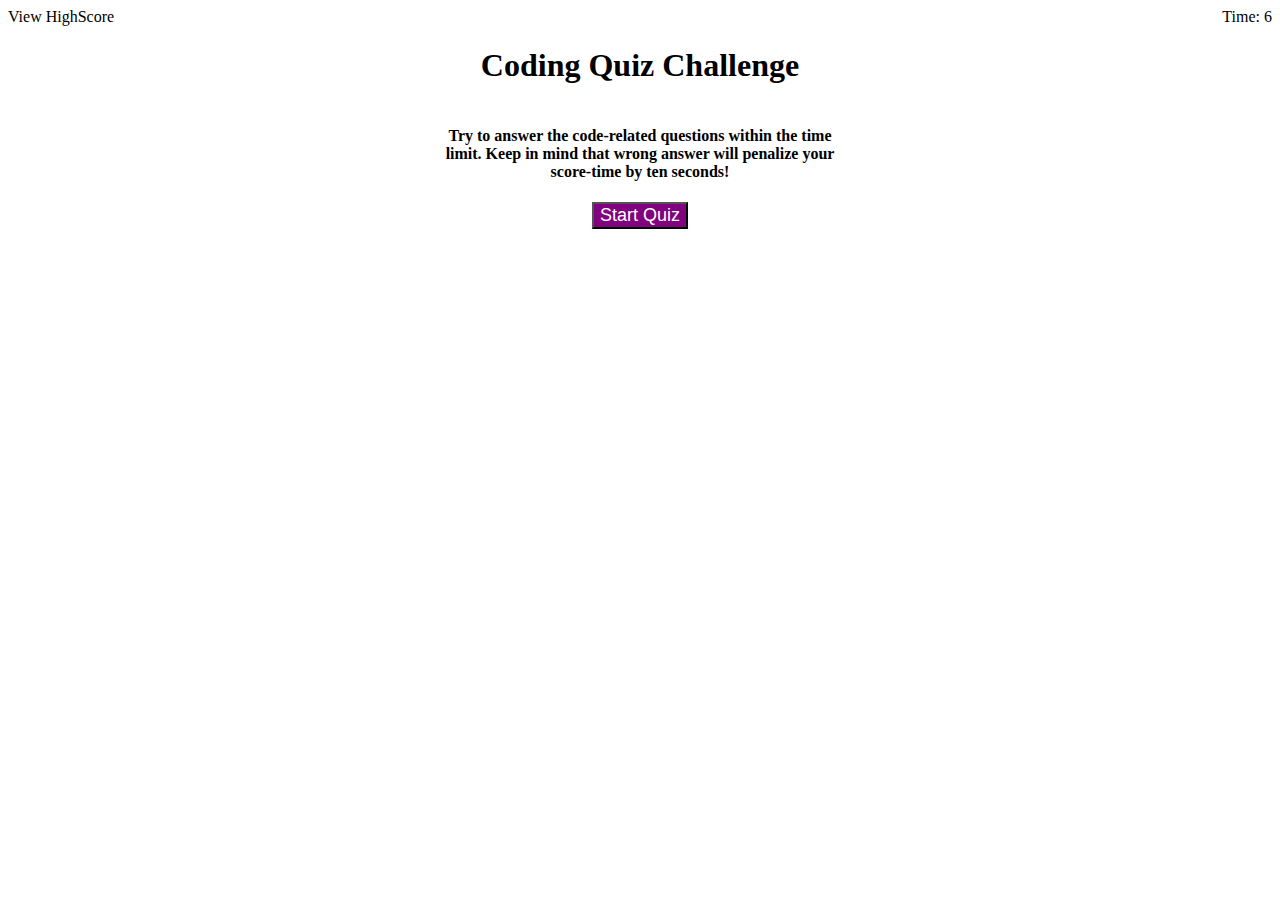
==== index.html @ 92889706 "initial files" ====
<!DOCTYPE html>
<html lang="en">
    <head>
      <meta charset="UTF-8" />
      <meta name="viewport" content="width=device-width, initial-scale=1.0" />
      <meta http-equiv="X-UA-Compatible" content="ie=edge" />
      <link rel="stylesheet" href="./style.css" />
      <title>Code Quiz</title>
    </head>
    <body>
        <div class="row">
            <div class="column leftcolumn" id="highscore">View HighScore</div>
            <div class="column rightcolumn" id="timer">Time:  </div>
        </div>

        <div class="container">
            <h1>Coding Quiz Challenge</h1>
            <h4>Try to answer the code-related 
                questions within the time limit. 
                Keep in mind that wrong answer will penalize 
                your score-time by ten seconds!
            </h4>
            <br />
            <button id="startbutton">Start Quiz</button>
        </div>
        
        <div class="container">
          <form class="myform">
            <h2 id="question"></h2>
            <ol id="option-list"></ol>
          </form>
        </div>

        <div class="container">
          <h1>All Done!!!</h1>
        </div>        
        <script src="./script.js"></script>
    </body>
</html>
---- style.css ----
.column {
    width: 50%;
    float: left;
}

.leftcolumn {
    text-align: left;
}

.rightcolumn {
    text-align: right;
}
  
/* Clear floats after the columns */
.row:after {
    content: "";
    display: table;
    clear: both;
}

.container {
    text-align: center;
}

h4{
    width: 400px;
    display: inline-block;
}

button {
    color: white;
    background-color: purple;
    font-size: large;
}

ol {
    list-style: none;
}

.myform {
    display: inline-block;
    text-align: left;
}
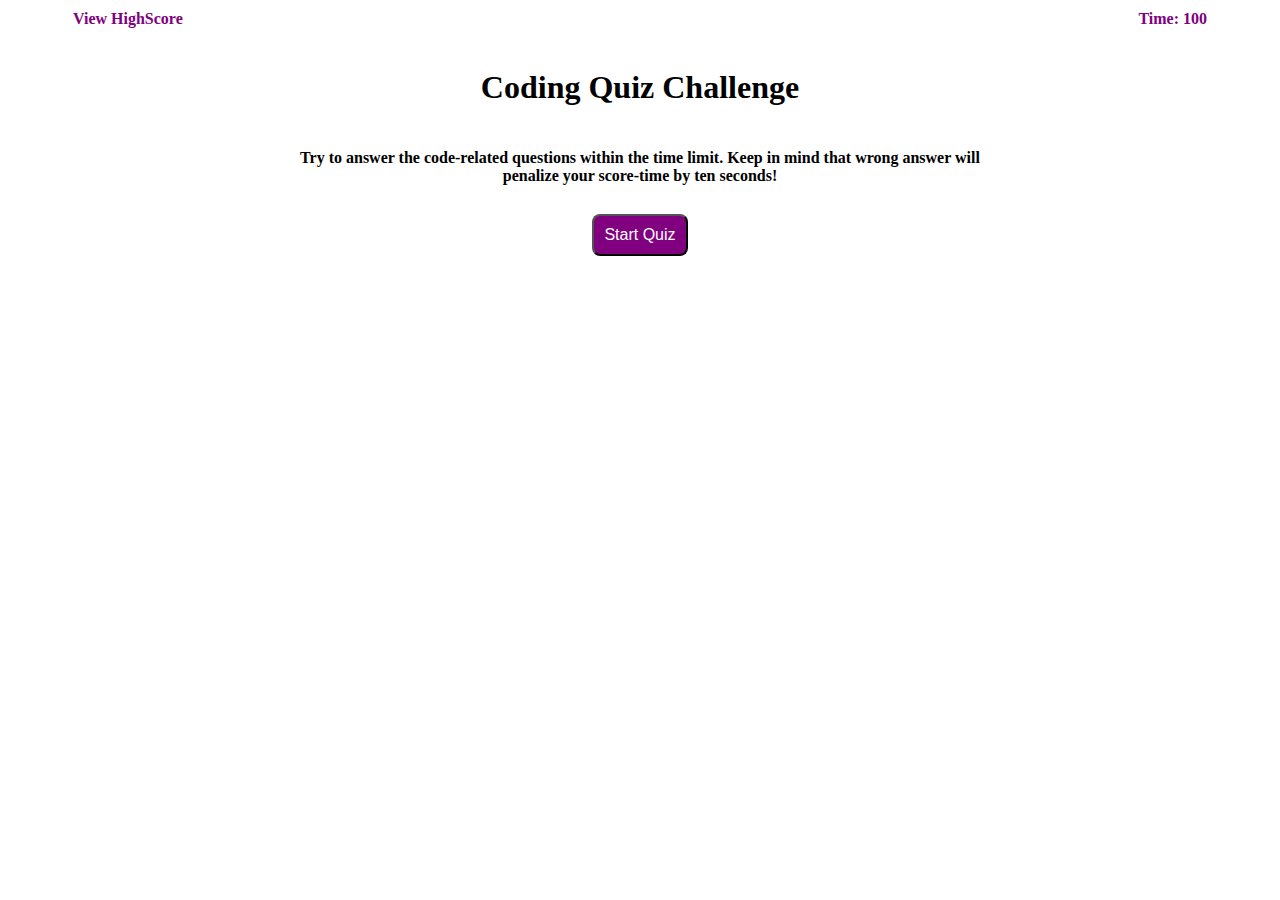
==== commit bc21f0d0: "Fixing the display issues" ====
--- a/index.html
+++ b/index.html
@@ -7,6 +7,7 @@
       <link rel="stylesheet" href="./style.css" />
       <title>Code Quiz</title>
     </head>
+
     <body>
         <div class="row">
             <div class="column leftcolumn" id="highscore">View HighScore</div>
@@ -14,6 +15,7 @@
         </div>
 
         <div class="container">
+          <article class="block">
             <h1>Coding Quiz Challenge</h1>
             <h4>Try to answer the code-related 
                 questions within the time limit. 
@@ -22,18 +24,18 @@
             </h4>
             <br />
             <button id="startbutton">Start Quiz</button>
+          </article>
         </div>
         
         <div class="container">
-          <form class="myform">
-            <h2 id="question"></h2>
-            <ol id="option-list"></ol>
-          </form>
+          <section>
+            <!--h2 id="question"></h2-->
+            <ol id="questionList"></ol>
+            <div id="resultDiv"></div>
+          </section>
         </div>
 
-        <div class="container">
-          <h1>All Done!!!</h1>
-        </div>        
+        <div class="container"></div>        
         <script src="./script.js"></script>
     </body>
 </html>--- a/style.css
+++ b/style.css
@@ -1,6 +1,21 @@
+
+body {
+    font-family: Georgia, Times, "Times New Roman", serif;
+    font-weight: bold;
+    margin: 10px;
+}
+
+.row {
+    width: 90%;
+    margin-left: auto;
+    margin-right: auto;
+
+}
+
 .column {
     width: 50%;
     float: left;
+    color: purple;
 }
 
 .leftcolumn {
@@ -20,24 +35,60 @@
 
 .container {
     text-align: center;
+    width: 60%;
+    margin-left: auto;
+    margin-right: auto;
 }
 
-h4{
-    width: 400px;
+.block {
+    text-align: center;
+    padding: 20px;
+}
+
+h4 {
     display: inline-block;
+}
+
+#startbutton {
+    padding: 10px;
 }
 
 button {
     color: white;
     background-color: purple;
-    font-size: large;
+    font-size: medium;
+    margin: 8px;
+    padding: 2px 2px;
+    text-align: center;
+    border-radius: 8px;
+    
 }
 
 ol {
     list-style: none;
+    font-size: large;
+    margin-left: auto;
+    margin-right: auto;
 }
 
-.myform {
+section {
+    width: 400px;
     display: inline-block;
     text-align: left;
-}+    padding-top: 30px;
+}
+
+/*  Highscore page related styling  */
+
+#hsTable {
+   width: 50% !important; 
+   margin-left: auto;
+   margin-right: auto;
+} 
+
+#gobackButton,
+#hsButton {
+    margin: 20px;
+    padding: 10px;
+    border-radius: 8px !important;
+}
